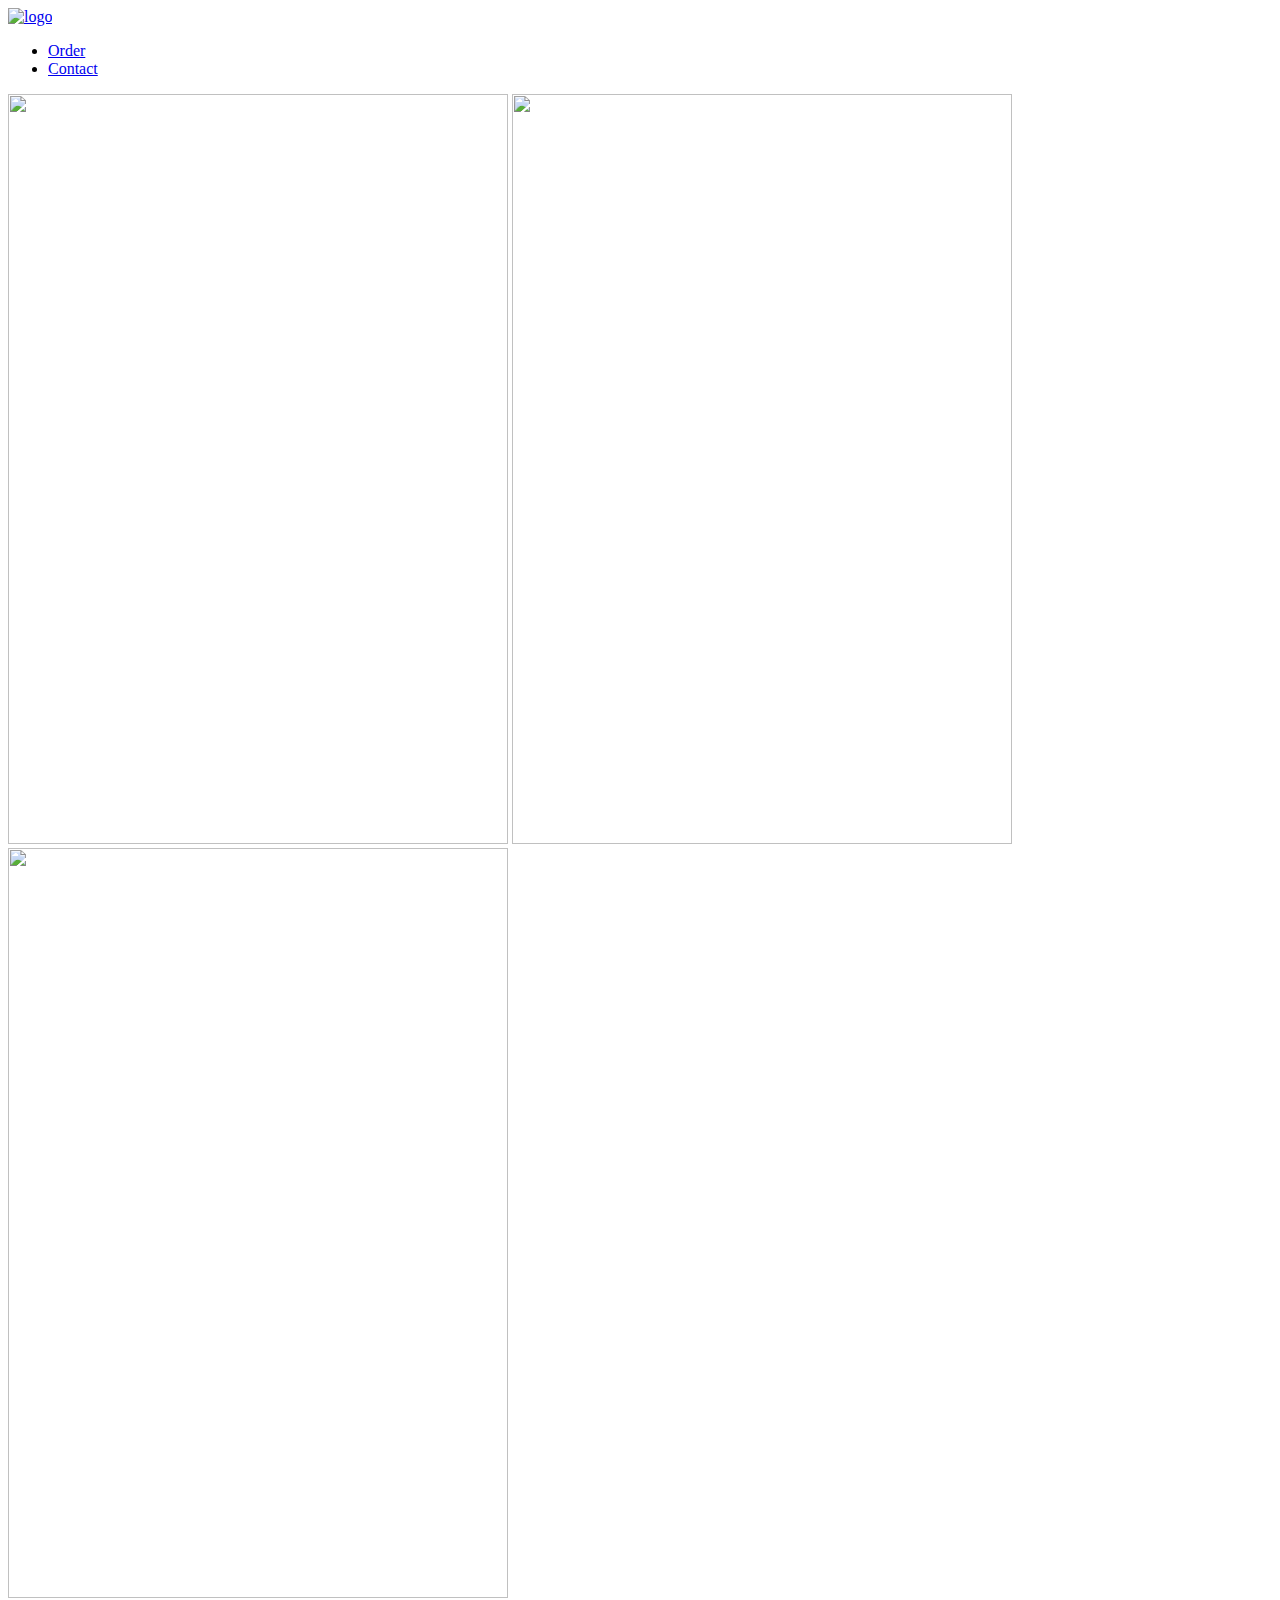
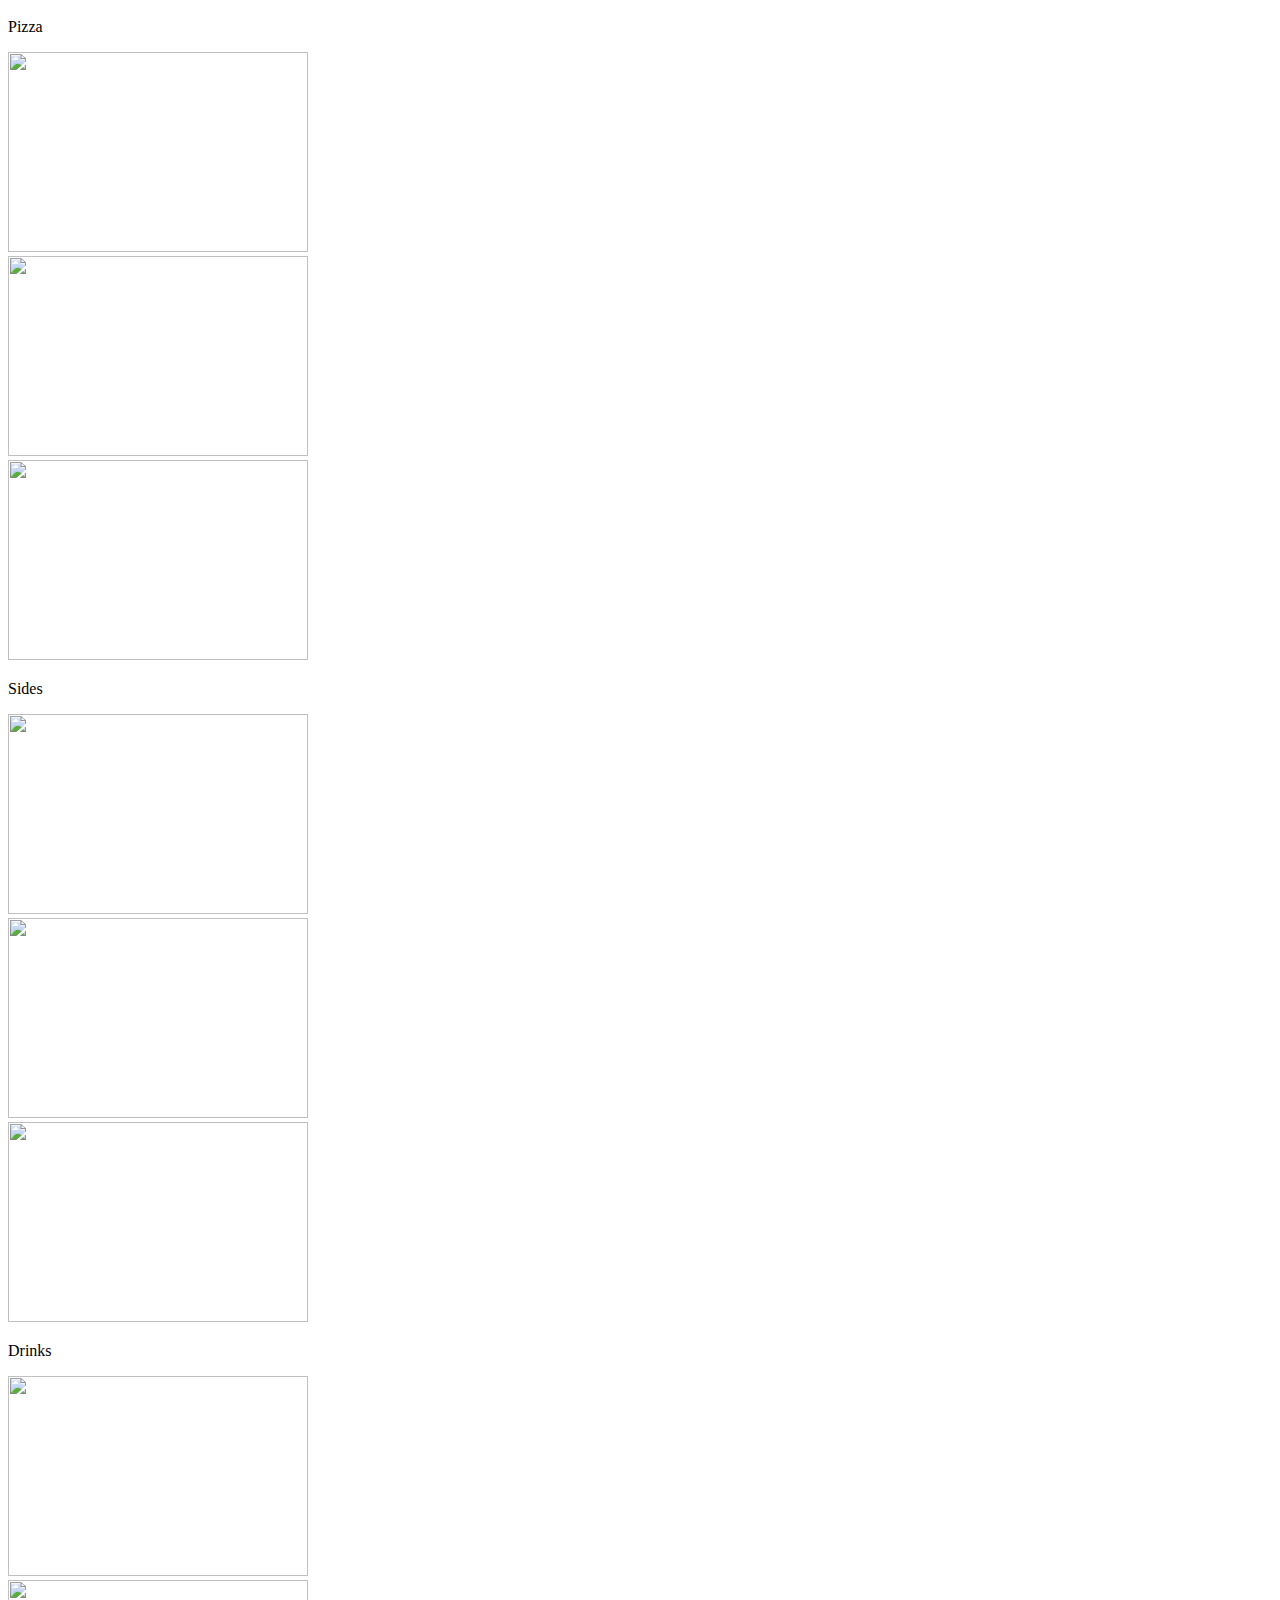
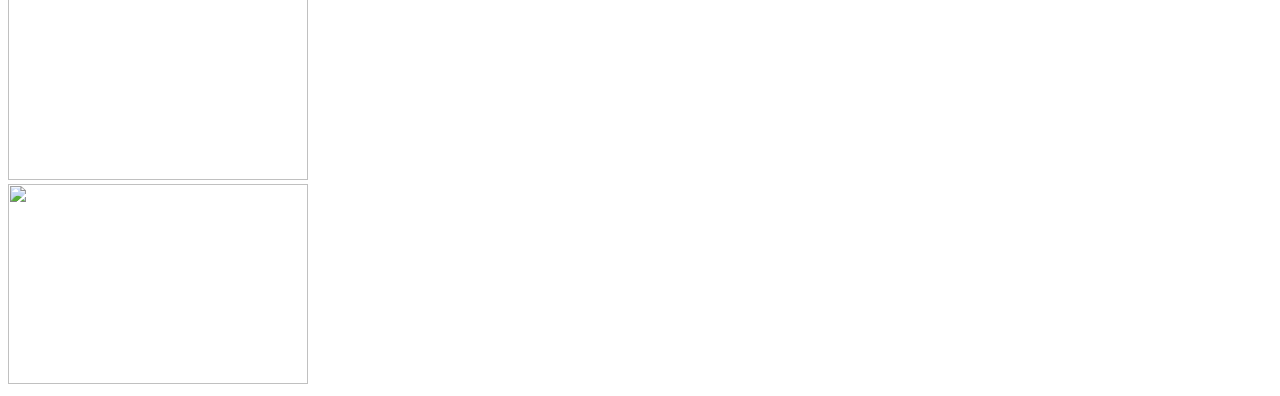
==== HTML/index.html @ b03131c5 "Initial commit" ====
<!DOCTYPE html>
<html>

<head>
    <link type="text/css" rel="stylesheet" href="C:\Users\evans\Documents\UNI\Client-side Scripting\CODE\CSS\main.css">
    <script type="text/javascript" src="C:\Users\evans\Documents\UNI\Client-side Scripting\CODE\JAVASCRIPT\main.js"></script>
</head>

<body onload="main()">
    <div id="wrapper">
        <div id="logo">
            <a href="index.html">
                <img src="logo.jpg" alt="logo"> 
            </a>
        </div>
        <div id="header">
            <ul>
                <li><a href="order.html">Order</a></li>
                <li><a href="contact.html">Contact</a></li>
                
                <div id="clock"></div> 
            </ul>
        </div>
        <div id="section">
            <div id="imagecarousel" class="slide">

                <img src="img/carousel1.jpeg" width="500px" height="750px">
                <img src="img/carousel2.jpg"  width="500px" height="750px">
                <img src="img/carousel3.jpg"  width="500px" height="750px">
            </div>

            <div id="pizza">
                <p>Pizza</p>
                <div id="Pizza1">
                    <img src="img/pizza1.jpg" width="300px" height="200px">

                </div>
                <div id="Pizza2">
                    <img src="img/pizza2.jpg" width="300px" height="200px">
                </div>
                <div id="Pizza3">
                    <img src="img/pizza3.jpg" width="300px" height="200px">
                </div>
            </div>

            <div id="sides">
                <p>Sides</p>
                <div id="Side1">
                    <img src="img/side1.jpg" width="300px" height="200px">
                </div>
                <div id="Side2">
                    <img src="img/side2.jpg" width="300px" height="200px">
                </div>
                <div id="Side3">
                    <img src="img/side3.jpg" width="300px" height="200px">
                </div>
            </div>

            <div id="drinks">
                <p>Drinks</p>
                <div id="Drink1">
                    <img src="img/drink1.jpg" width="300px" height="200px">
                </div>
                <div id="Drink2">
                    <img src="img/drink2.jpg" width="300px" height="200px">
                </div>
                <div id="Drink3">
                    <img src="img/drink3.jpg" width="300px" height="200px">
                </div>
            </div>

        </div>

        <div id="footer">

        </div>
    </div>
</body>

</html>
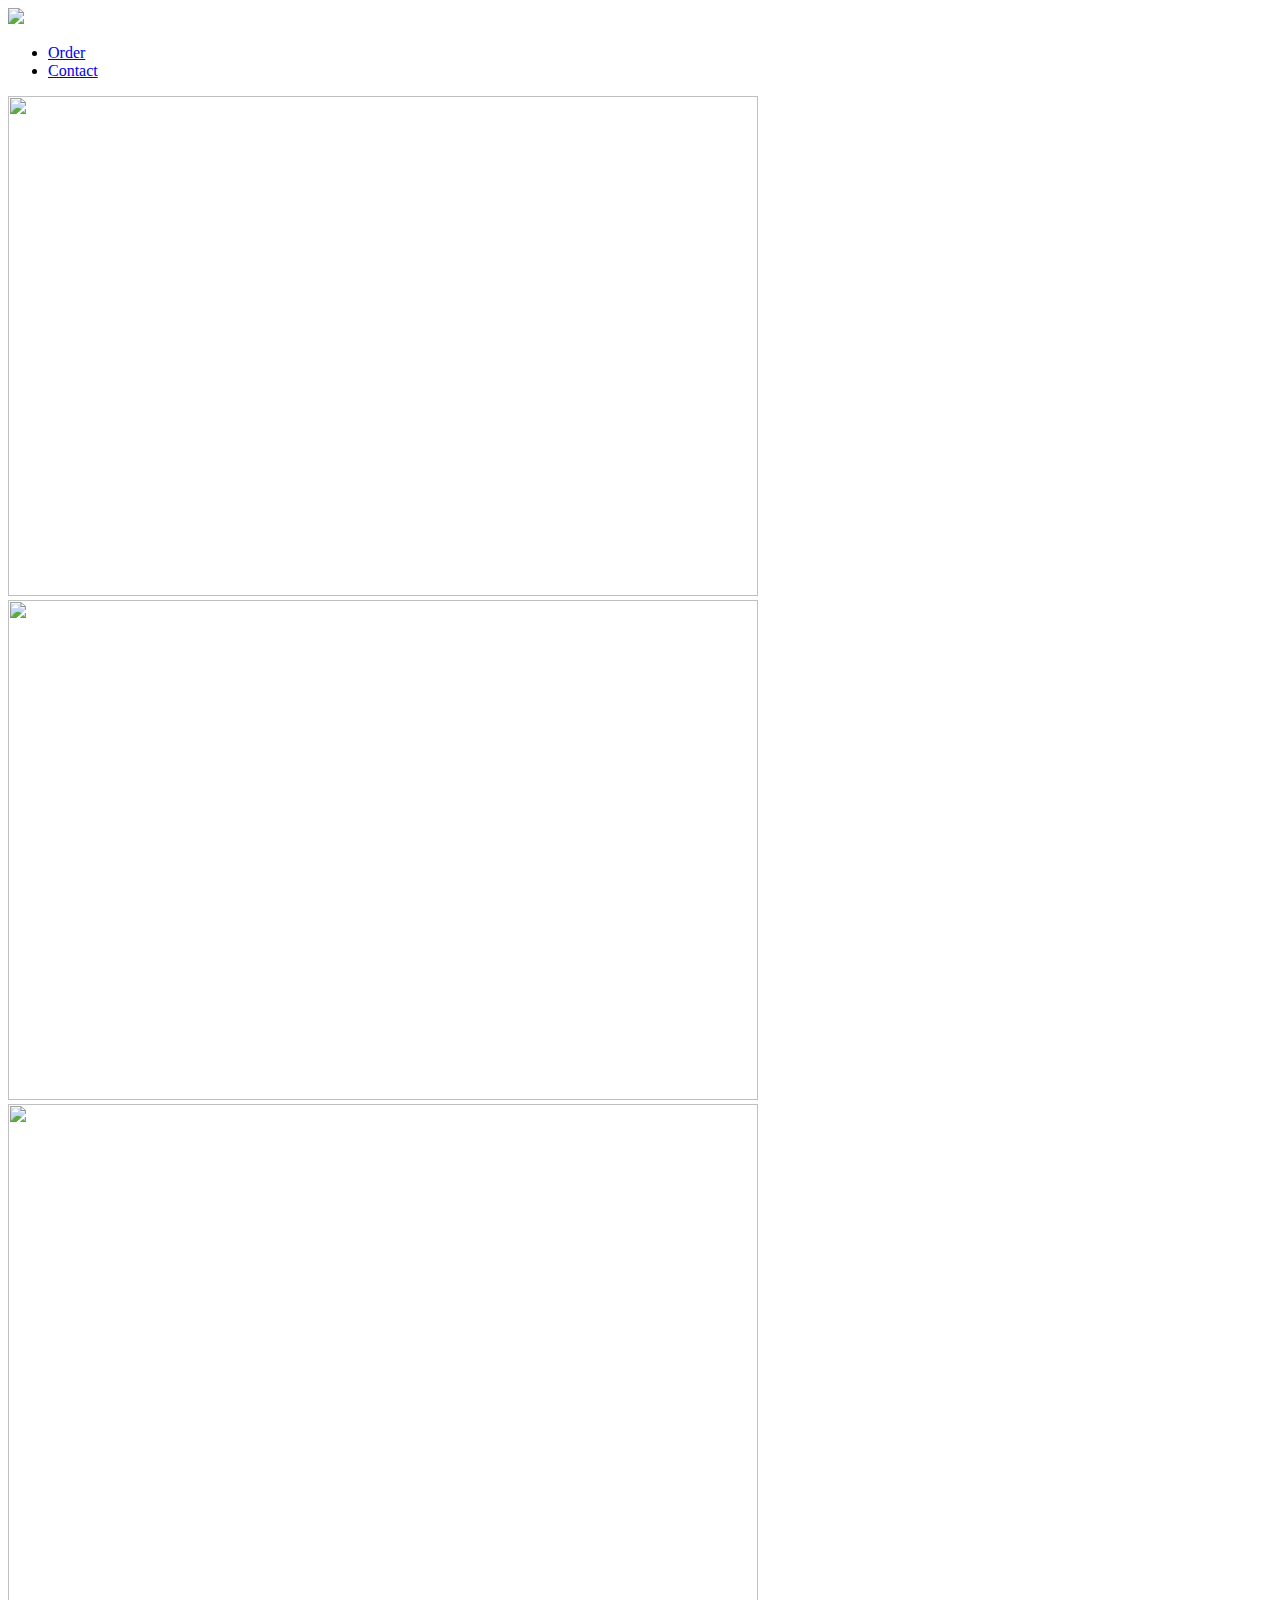
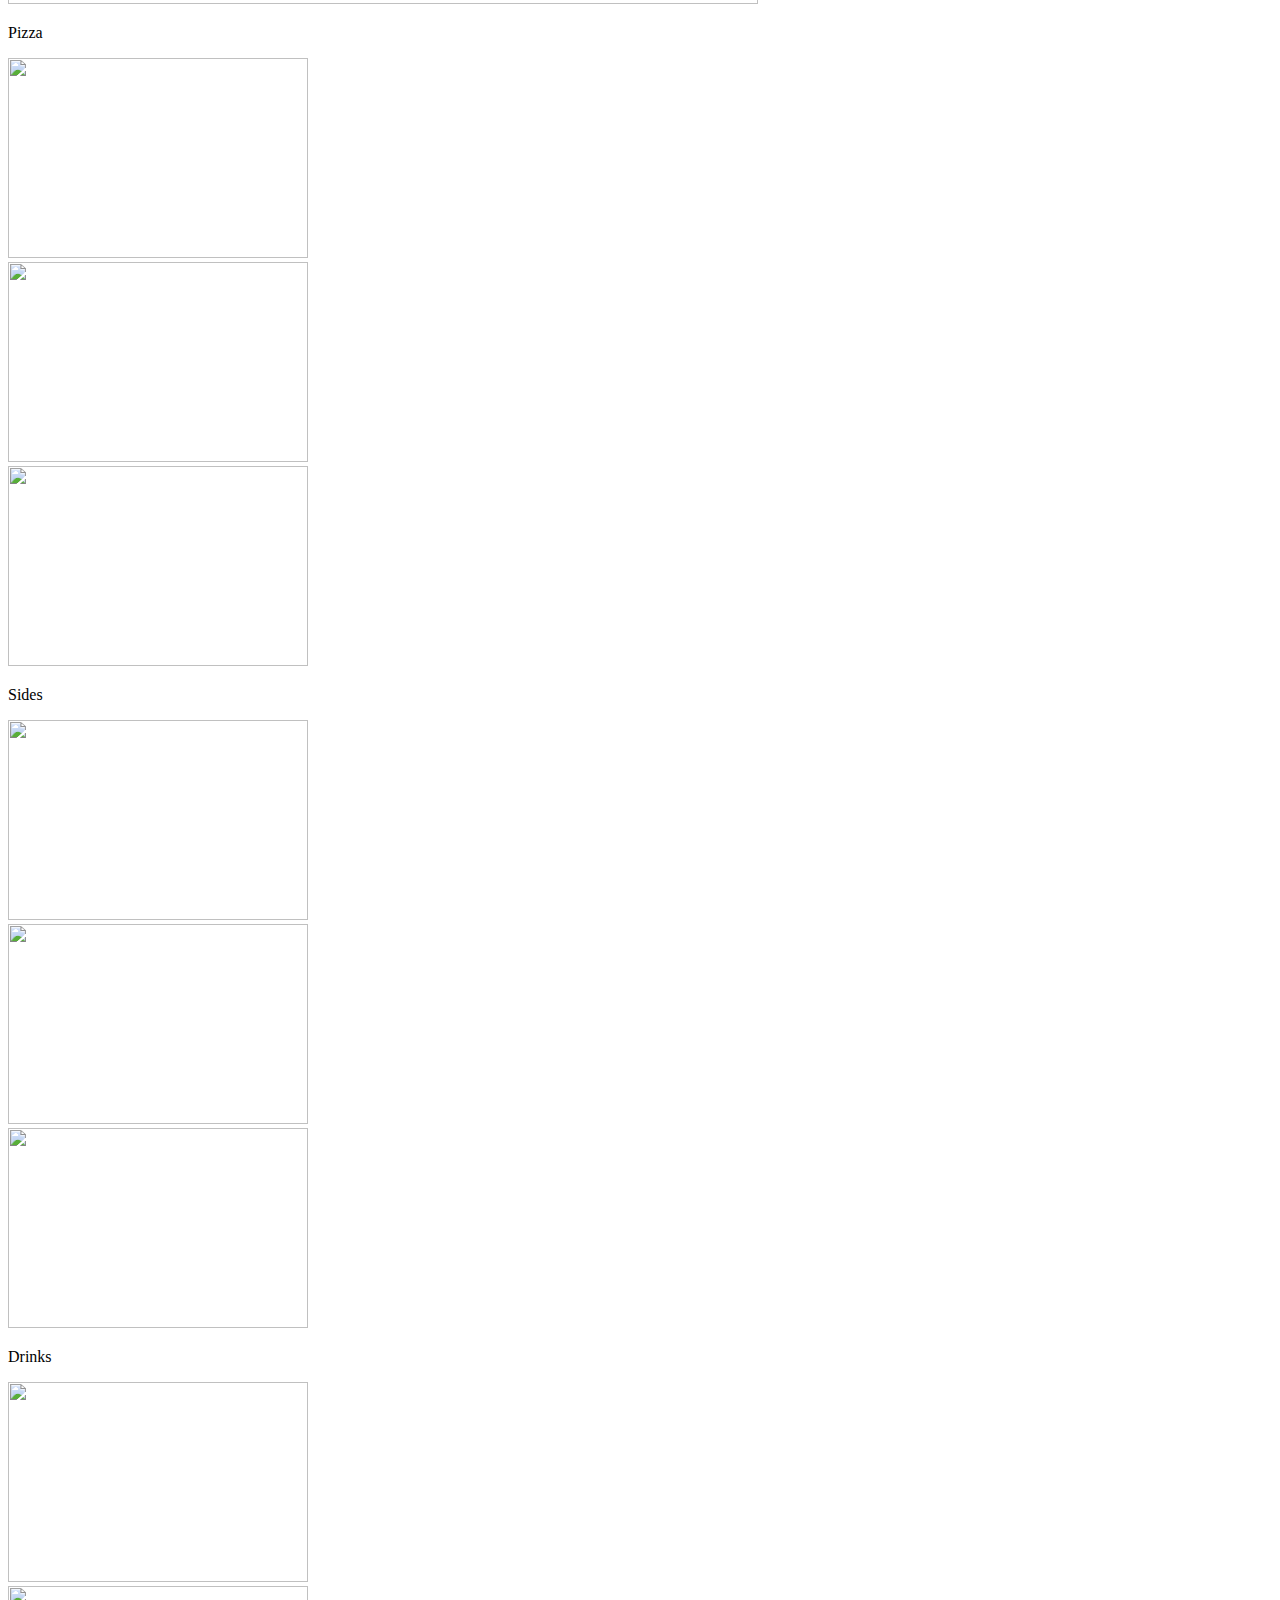
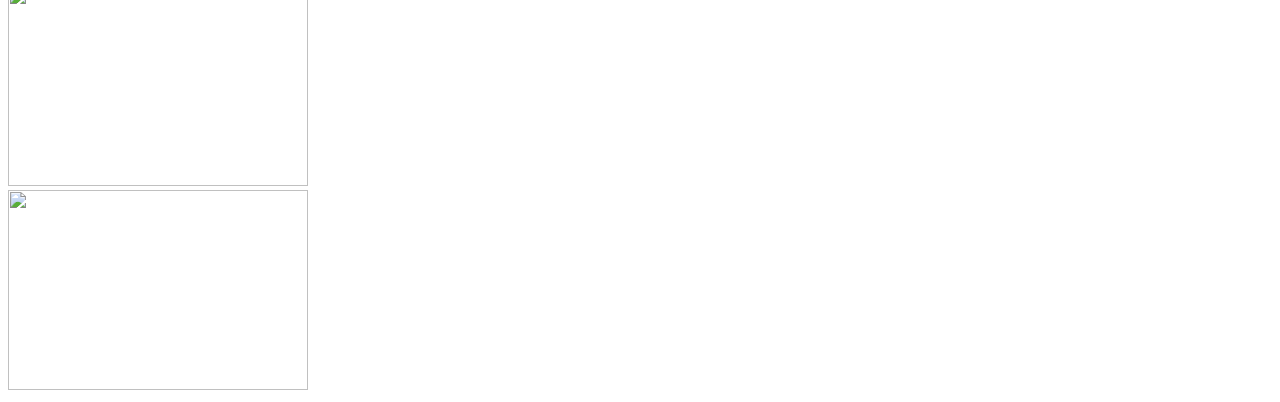
==== commit 4dd62b6d: ".1" ====
--- a/HTML/index.html
+++ b/HTML/index.html
@@ -10,34 +10,34 @@
     <div id="wrapper">
         <div id="logo">
             <a href="index.html">
-                <img src="logo.jpg" alt="logo"> 
+                <img src="logo.jpg"> 
             </a>
         </div>
         <div id="header">
             <ul>
                 <li><a href="order.html">Order</a></li>
                 <li><a href="contact.html">Contact</a></li>
-                
                 <div id="clock"></div> 
             </ul>
         </div>
+
         <div id="section">
             <div id="imagecarousel" class="slide">
-
-                <img src="img/carousel1.jpeg" width="500px" height="750px">
-                <img src="img/carousel2.jpg"  width="500px" height="750px">
-                <img src="img/carousel3.jpg"  width="500px" height="750px">
+                <img src="img/carousel1.jpeg" width="750px" height="500px">
+                <img src="img/carousel2.jpg"  width="750px" height="500px">
+                <img src="img/carousel3.jpg"  width="750px" height="500px">
             </div>
 
             <div id="pizza">
                 <p>Pizza</p>
                 <div id="Pizza1">
                     <img src="img/pizza1.jpg" width="300px" height="200px">
+                </div>
 
-                </div>
                 <div id="Pizza2">
                     <img src="img/pizza2.jpg" width="300px" height="200px">
                 </div>
+
                 <div id="Pizza3">
                     <img src="img/pizza3.jpg" width="300px" height="200px">
                 </div>
@@ -48,9 +48,11 @@
                 <div id="Side1">
                     <img src="img/side1.jpg" width="300px" height="200px">
                 </div>
+
                 <div id="Side2">
                     <img src="img/side2.jpg" width="300px" height="200px">
                 </div>
+
                 <div id="Side3">
                     <img src="img/side3.jpg" width="300px" height="200px">
                 </div>
@@ -61,9 +63,11 @@
                 <div id="Drink1">
                     <img src="img/drink1.jpg" width="300px" height="200px">
                 </div>
+
                 <div id="Drink2">
                     <img src="img/drink2.jpg" width="300px" height="200px">
                 </div>
+
                 <div id="Drink3">
                     <img src="img/drink3.jpg" width="300px" height="200px">
                 </div>
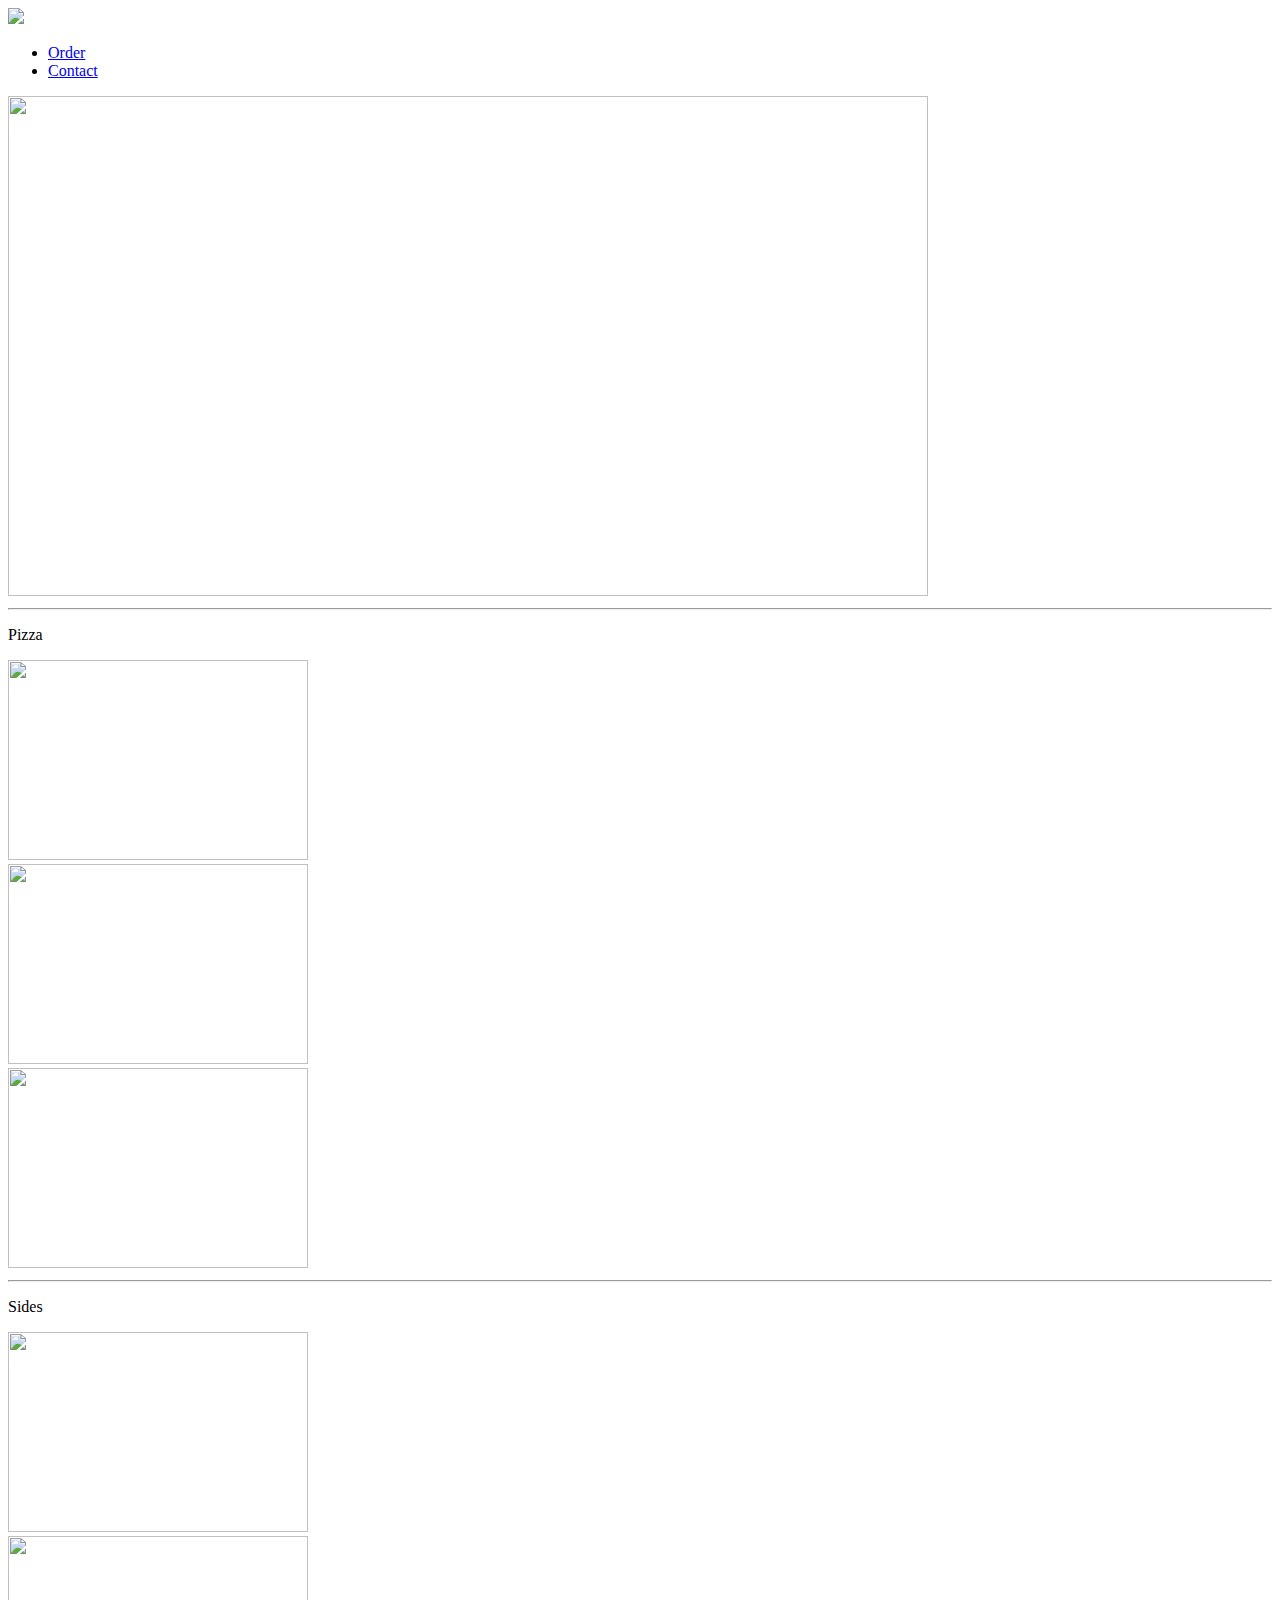
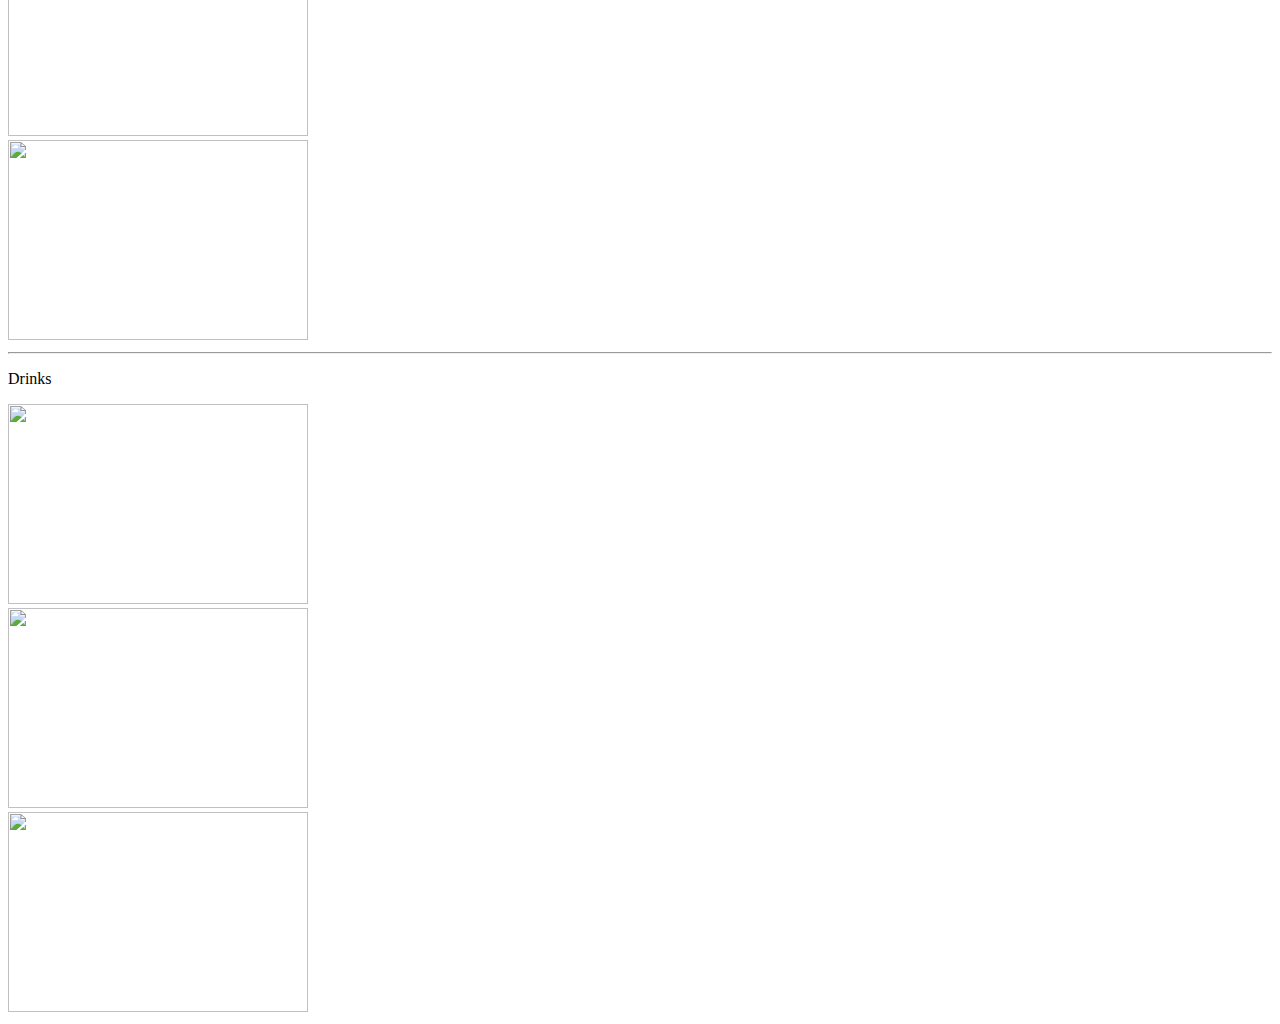
==== commit 234336c3: ".2" ====
--- a/HTML/index.html
+++ b/HTML/index.html
@@ -6,6 +6,7 @@
     <script type="text/javascript" src="C:\Users\evans\Documents\UNI\Client-side Scripting\CODE\JAVASCRIPT\main.js"></script>
 </head>
 
+<!--Load js main() function into body-->
 <body onload="main()">
     <div id="wrapper">
         <div id="logo">
@@ -14,62 +15,68 @@
             </a>
         </div>
         <div id="header">
+<!--create ul for nav bar-->
             <ul>
                 <li><a href="order.html">Order</a></li>
                 <li><a href="contact.html">Contact</a></li>
-                <div id="clock"></div> 
             </ul>
+<!--clock div to call within js-->
+            <div id="clock"></div>
         </div>
 
         <div id="section">
             <div id="imagecarousel" class="slide">
-                <img src="img/carousel1.jpeg" width="750px" height="500px">
-                <img src="img/carousel2.jpg"  width="750px" height="500px">
-                <img src="img/carousel3.jpg"  width="750px" height="500px">
+                <img src="C:\Users\evans\Documents\UNI\Client-side Scripting\CODE\IMAGES\carousel1.png" width="920px" height="500px">
             </div>
+<!--separate images with separator-->
+            <hr>
 
             <div id="pizza">
                 <p>Pizza</p>
                 <div id="Pizza1">
-                    <img src="img/pizza1.jpg" width="300px" height="200px">
+                    <img src="C:\Users\evans\Documents\UNI\Client-side Scripting\CODE\IMAGES\pizza1.png" width="300px" height="200px">
                 </div>
 
                 <div id="Pizza2">
-                    <img src="img/pizza2.jpg" width="300px" height="200px">
+                    <img src="C:\Users\evans\Documents\UNI\Client-side Scripting\CODE\IMAGES\pizza2.png" width="300px" height="200px">
                 </div>
 
                 <div id="Pizza3">
-                    <img src="img/pizza3.jpg" width="300px" height="200px">
+                    <img src="C:\Users\evans\Documents\UNI\Client-side Scripting\CODE\IMAGES\pizza3.png" width="300px" height="200px">
                 </div>
             </div>
+
+            <hr>
 
             <div id="sides">
                 <p>Sides</p>
                 <div id="Side1">
-                    <img src="img/side1.jpg" width="300px" height="200px">
+                    <img src="C:\Users\evans\Documents\UNI\Client-side Scripting\CODE\IMAGES\side1.png" width="300px" height="200px">
                 </div>
 
                 <div id="Side2">
-                    <img src="img/side2.jpg" width="300px" height="200px">
+                    <img src="C:\Users\evans\Documents\UNI\Client-side Scripting\CODE\IMAGES\side2.png" width="300px" height="200px">
                 </div>
 
                 <div id="Side3">
-                    <img src="img/side3.jpg" width="300px" height="200px">
+                    <img src="C:\Users\evans\Documents\UNI\Client-side Scripting\CODE\IMAGES\side3.png" width="300px" height="200px">
                 </div>
             </div>
+
+            <hr>
 
             <div id="drinks">
                 <p>Drinks</p>
                 <div id="Drink1">
-                    <img src="img/drink1.jpg" width="300px" height="200px">
+                    <img src="C:\Users\evans\Documents\UNI\Client-side Scripting\CODE\IMAGES\drink1.png" width="300px" height="200px">
                 </div>
 
                 <div id="Drink2">
-                    <img src="img/drink2.jpg" width="300px" height="200px">
+                    <img src="C:\Users\evans\Documents\UNI\Client-side Scripting\CODE\IMAGES\drink2.png" width="300px" height="200px">
                 </div>
 
                 <div id="Drink3">
-                    <img src="img/drink3.jpg" width="300px" height="200px">
+                    <img src="C:\Users\evans\Documents\UNI\Client-side Scripting\CODE\IMAGES\drink3.png" width="300px" height="200px">
                 </div>
             </div>
 
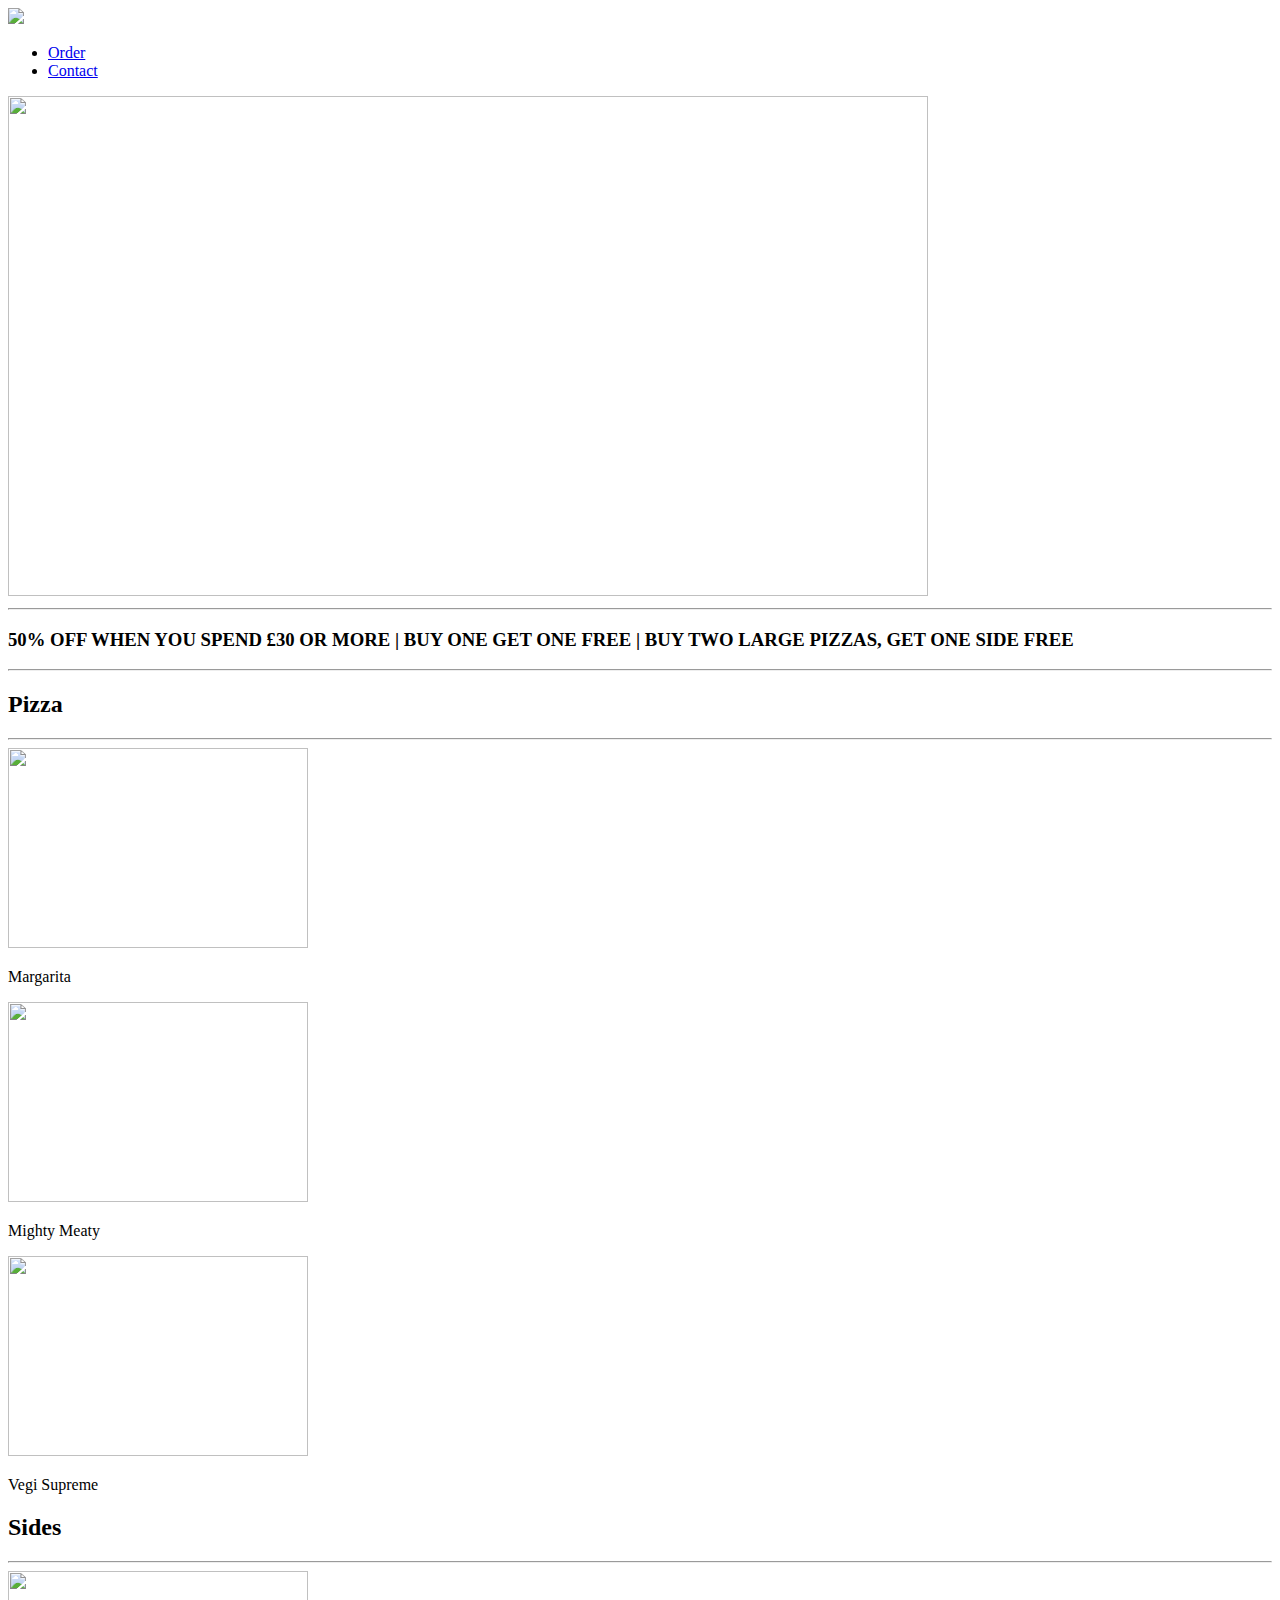
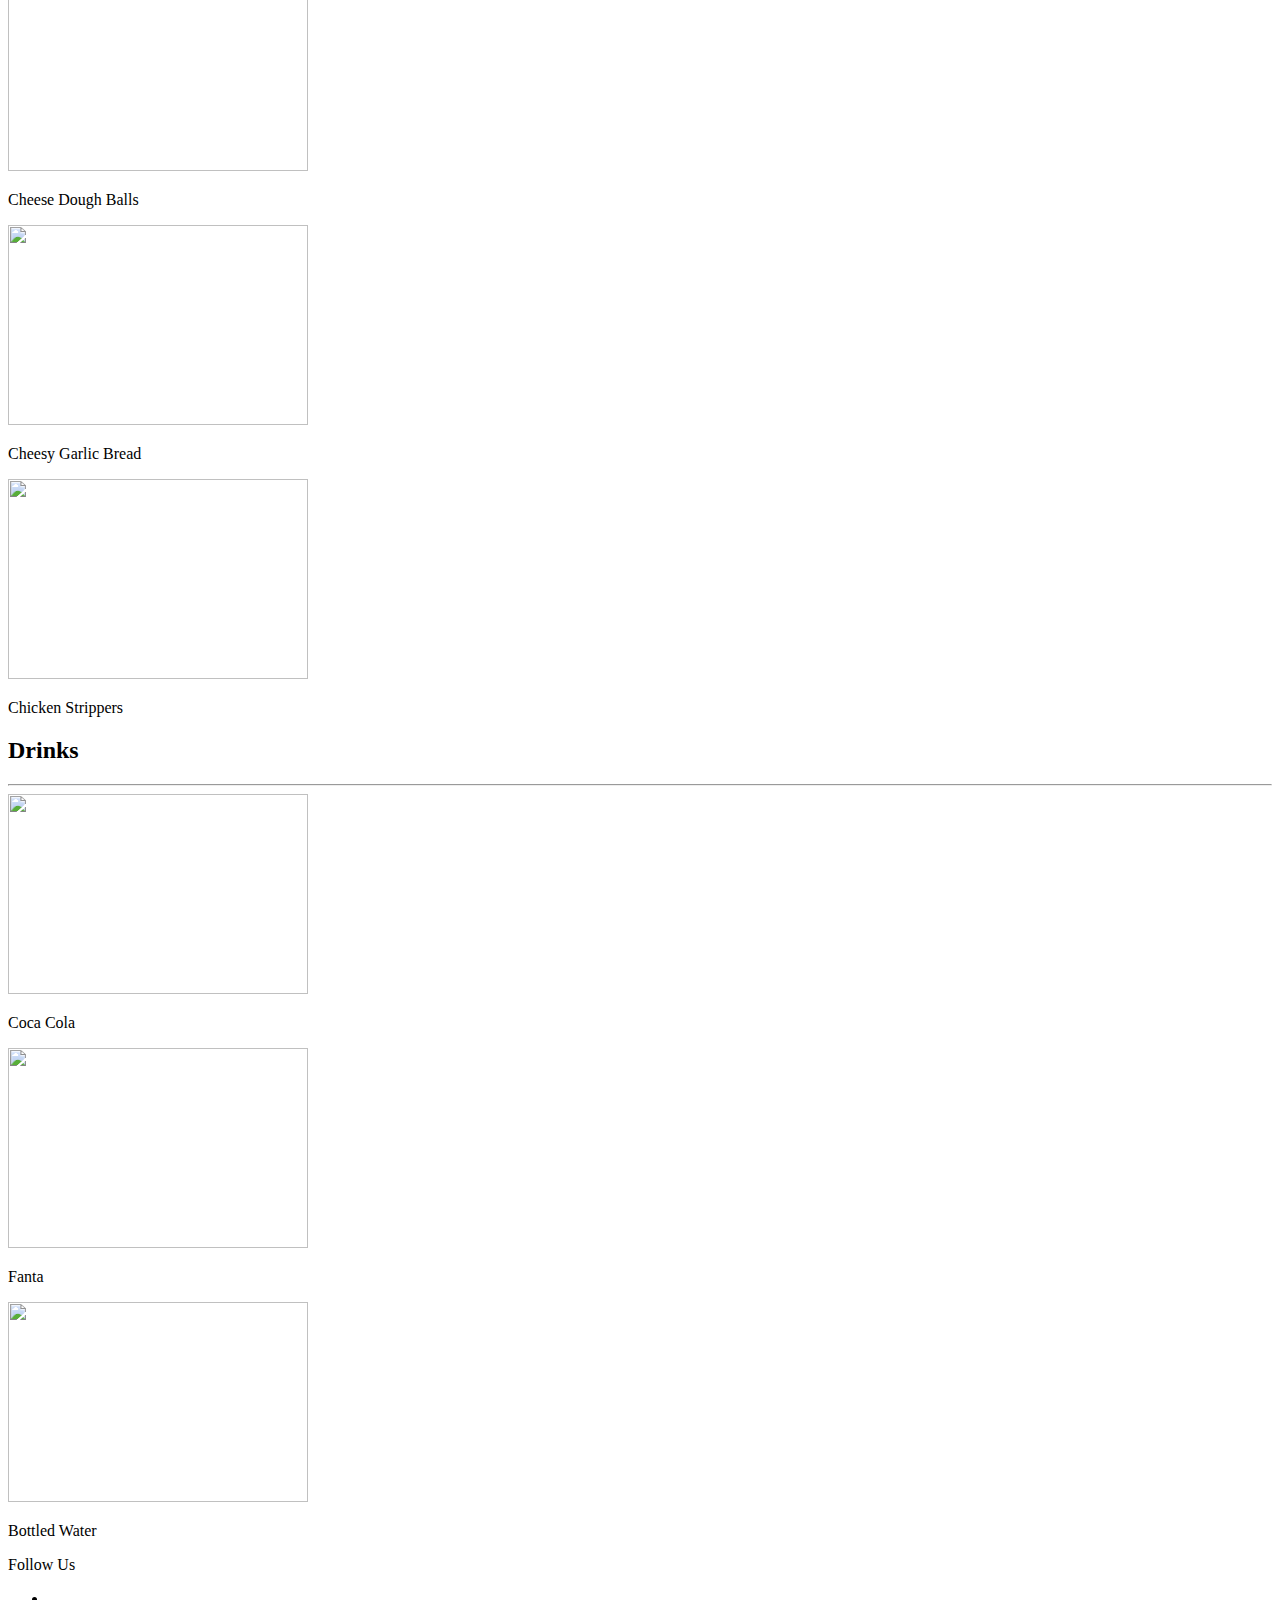
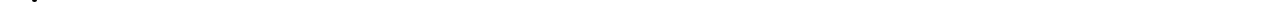
==== commit a051fddf: ".3" ====
--- a/HTML/index.html
+++ b/HTML/index.html
@@ -11,7 +11,7 @@
     <div id="wrapper">
         <div id="logo">
             <a href="index.html">
-                <img src="logo.jpg"> 
+                <img src="C:\Users\evans\Documents\UNI\Client-side Scripting\CODE\IMAGES\logo.png"> 
             </a>
         </div>
         <div id="header">
@@ -28,62 +28,76 @@
             <div id="imagecarousel" class="slide">
                 <img src="C:\Users\evans\Documents\UNI\Client-side Scripting\CODE\IMAGES\carousel1.png" width="920px" height="500px">
             </div>
+
 <!--separate images with separator-->
+            <hr>
+            <h3>50% OFF WHEN YOU SPEND £30 OR MORE   |   BUY ONE GET ONE FREE   |   BUY TWO LARGE PIZZAS, GET ONE SIDE FREE </h3>
             <hr>
 
             <div id="pizza">
-                <p>Pizza</p>
+                <h2>Pizza</h2>
+                <hr>
                 <div id="Pizza1">
-                    <img src="C:\Users\evans\Documents\UNI\Client-side Scripting\CODE\IMAGES\pizza1.png" width="300px" height="200px">
+                    <img src="C:\Users\evans\Documents\UNI\Client-side Scripting\CODE\IMAGES\pizza1.png" width="300px" height="200px"">
+                    <p>Margarita</p>
                 </div>
 
                 <div id="Pizza2">
                     <img src="C:\Users\evans\Documents\UNI\Client-side Scripting\CODE\IMAGES\pizza2.png" width="300px" height="200px">
+                    <p>Mighty Meaty</p>
                 </div>
 
                 <div id="Pizza3">
                     <img src="C:\Users\evans\Documents\UNI\Client-side Scripting\CODE\IMAGES\pizza3.png" width="300px" height="200px">
+                    <p>Vegi Supreme</p>
                 </div>
             </div>
 
-            <hr>
-
             <div id="sides">
-                <p>Sides</p>
+                <h2>Sides</h2>
+                <hr>
                 <div id="Side1">
                     <img src="C:\Users\evans\Documents\UNI\Client-side Scripting\CODE\IMAGES\side1.png" width="300px" height="200px">
+                    <p>Cheese Dough Balls</p>
                 </div>
 
                 <div id="Side2">
                     <img src="C:\Users\evans\Documents\UNI\Client-side Scripting\CODE\IMAGES\side2.png" width="300px" height="200px">
+                    <p>Cheesy Garlic Bread</p>
                 </div>
 
                 <div id="Side3">
                     <img src="C:\Users\evans\Documents\UNI\Client-side Scripting\CODE\IMAGES\side3.png" width="300px" height="200px">
+                    <p>Chicken Strippers</p>
                 </div>
             </div>
 
-            <hr>
-
             <div id="drinks">
-                <p>Drinks</p>
+                <h2>Drinks</h2>
+                <hr>
                 <div id="Drink1">
                     <img src="C:\Users\evans\Documents\UNI\Client-side Scripting\CODE\IMAGES\drink1.png" width="300px" height="200px">
+                    <p>Coca Cola</p>
                 </div>
 
                 <div id="Drink2">
                     <img src="C:\Users\evans\Documents\UNI\Client-side Scripting\CODE\IMAGES\drink2.png" width="300px" height="200px">
+                    <p>Fanta</p>
                 </div>
 
                 <div id="Drink3">
                     <img src="C:\Users\evans\Documents\UNI\Client-side Scripting\CODE\IMAGES\drink3.png" width="300px" height="200px">
+                    <p>Bottled Water</p>
                 </div>
             </div>
 
         </div>
 
         <div id="footer">
-
+            <p>Follow Us</p>
+                <ul>
+                    <li><img src="C:\Users\evans\Documents\UNI\Client-side Scripting\CODE\IMAGES\facebook.png" width="50px" heigh="50px></li>
+                </ul>
         </div>
     </div>
 </body>
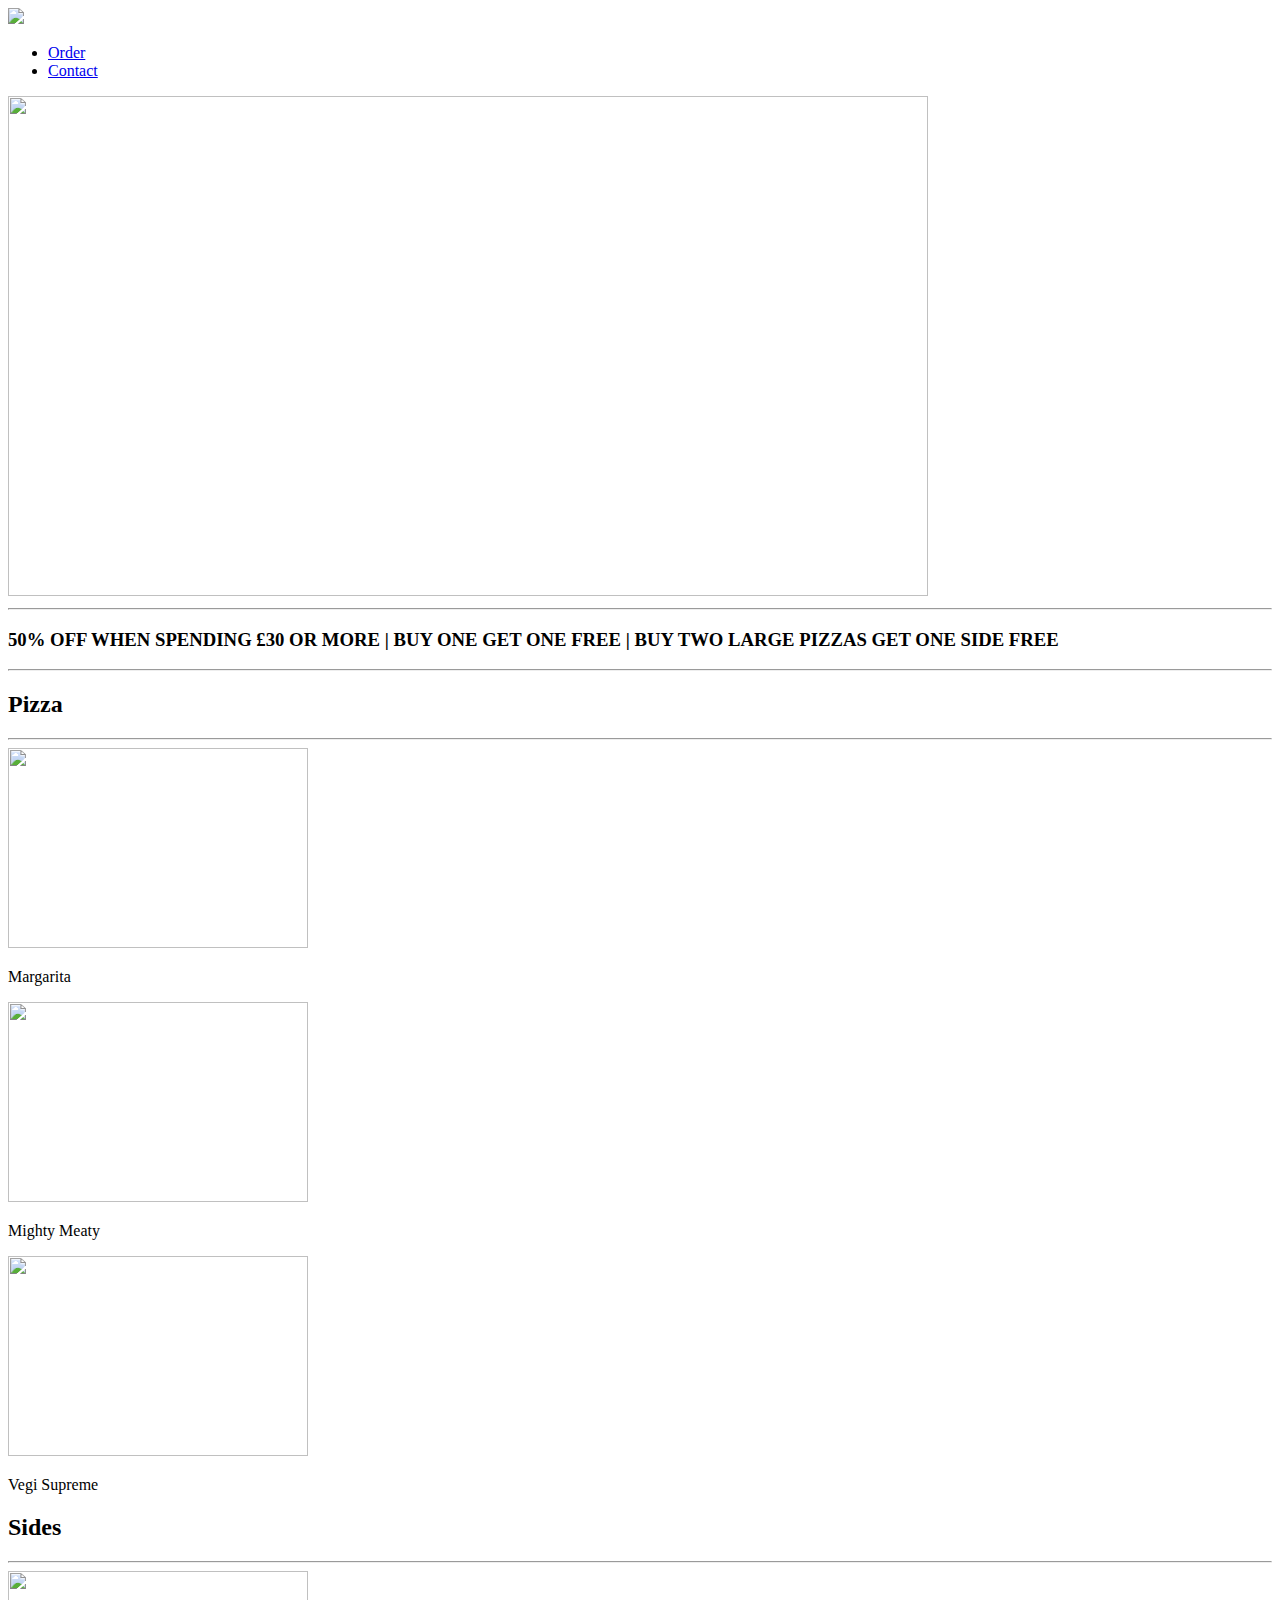
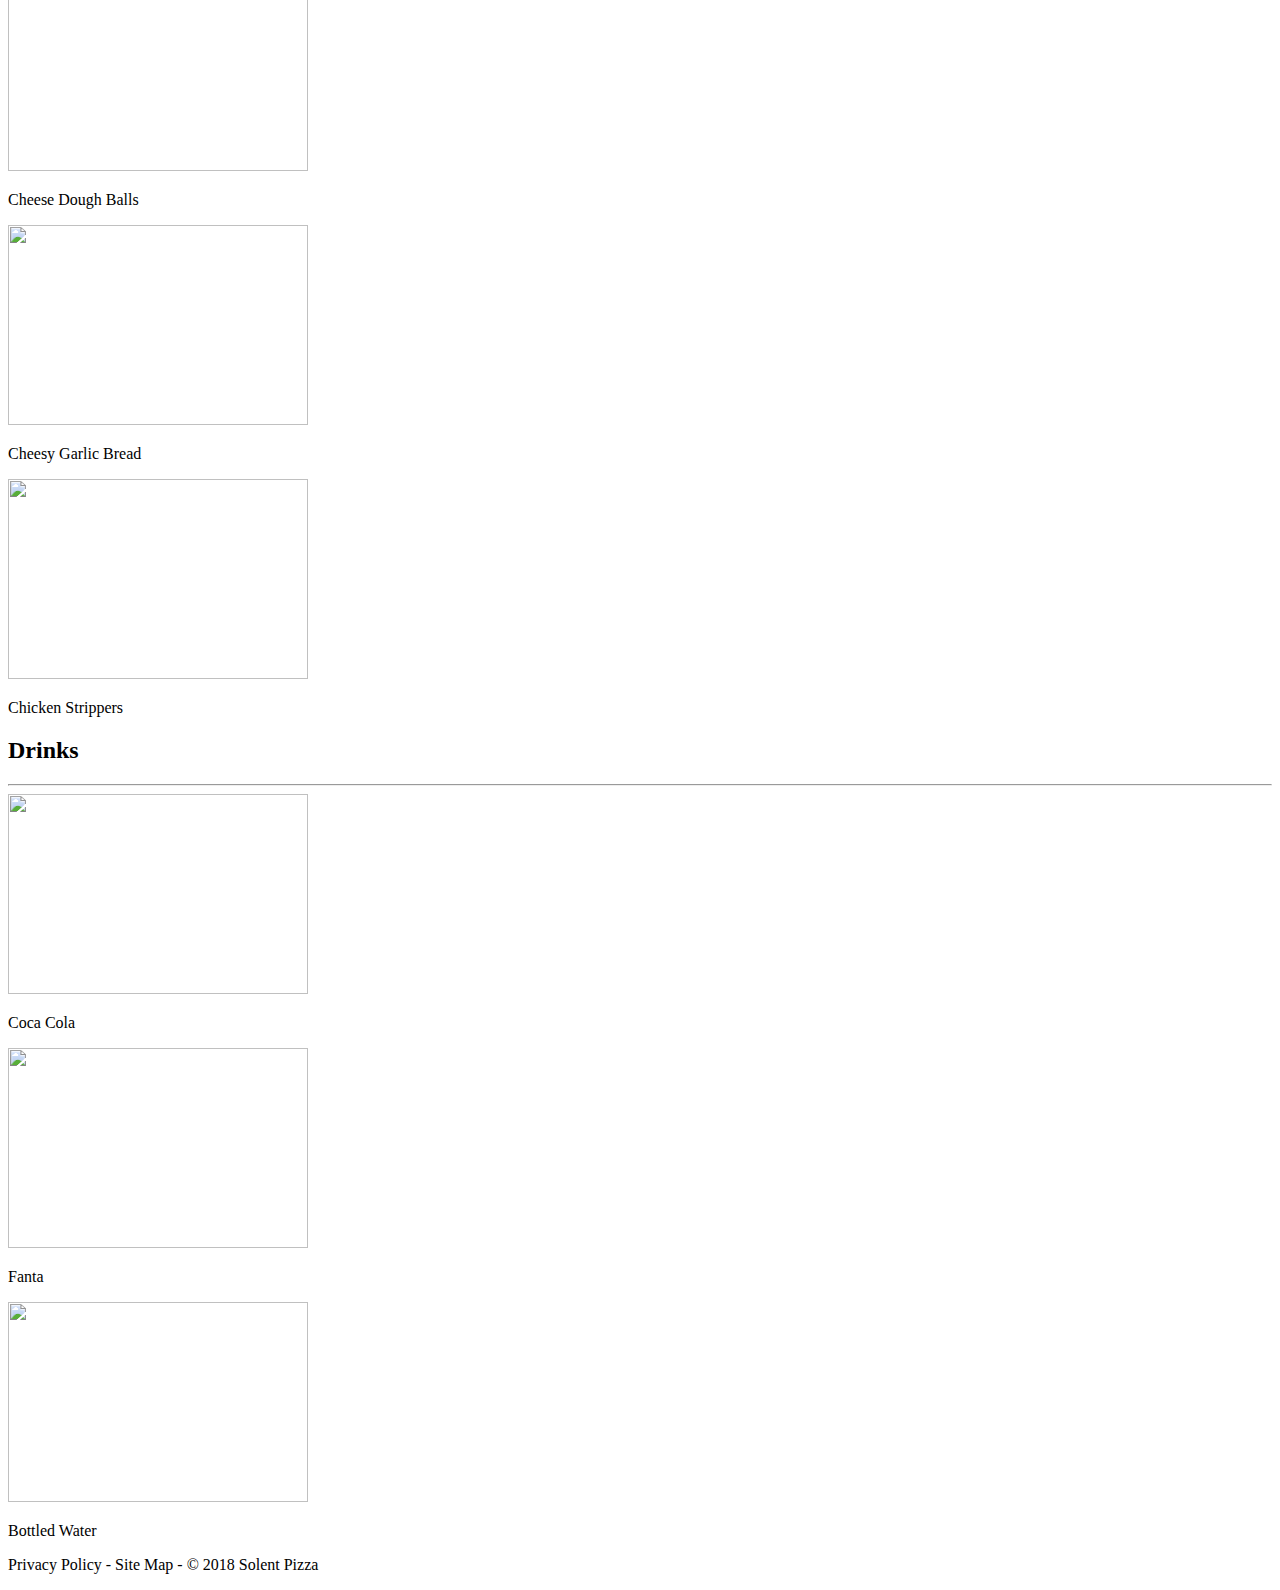
==== commit fee91395: ".4" ====
--- a/HTML/index.html
+++ b/HTML/index.html
@@ -31,7 +31,7 @@
 
 <!--separate images with separator-->
             <hr>
-            <h3>50% OFF WHEN YOU SPEND £30 OR MORE   |   BUY ONE GET ONE FREE   |   BUY TWO LARGE PIZZAS, GET ONE SIDE FREE </h3>
+            <h3>50% OFF WHEN SPENDING £30 OR MORE | BUY ONE GET ONE FREE | BUY TWO LARGE PIZZAS GET ONE SIDE FREE </h3>
             <hr>
 
             <div id="pizza">
@@ -94,10 +94,7 @@
         </div>
 
         <div id="footer">
-            <p>Follow Us</p>
-                <ul>
-                    <li><img src="C:\Users\evans\Documents\UNI\Client-side Scripting\CODE\IMAGES\facebook.png" width="50px" heigh="50px></li>
-                </ul>
+            <p>Privacy Policy - Site Map - © 2018 Solent Pizza</p>
         </div>
     </div>
 </body>
